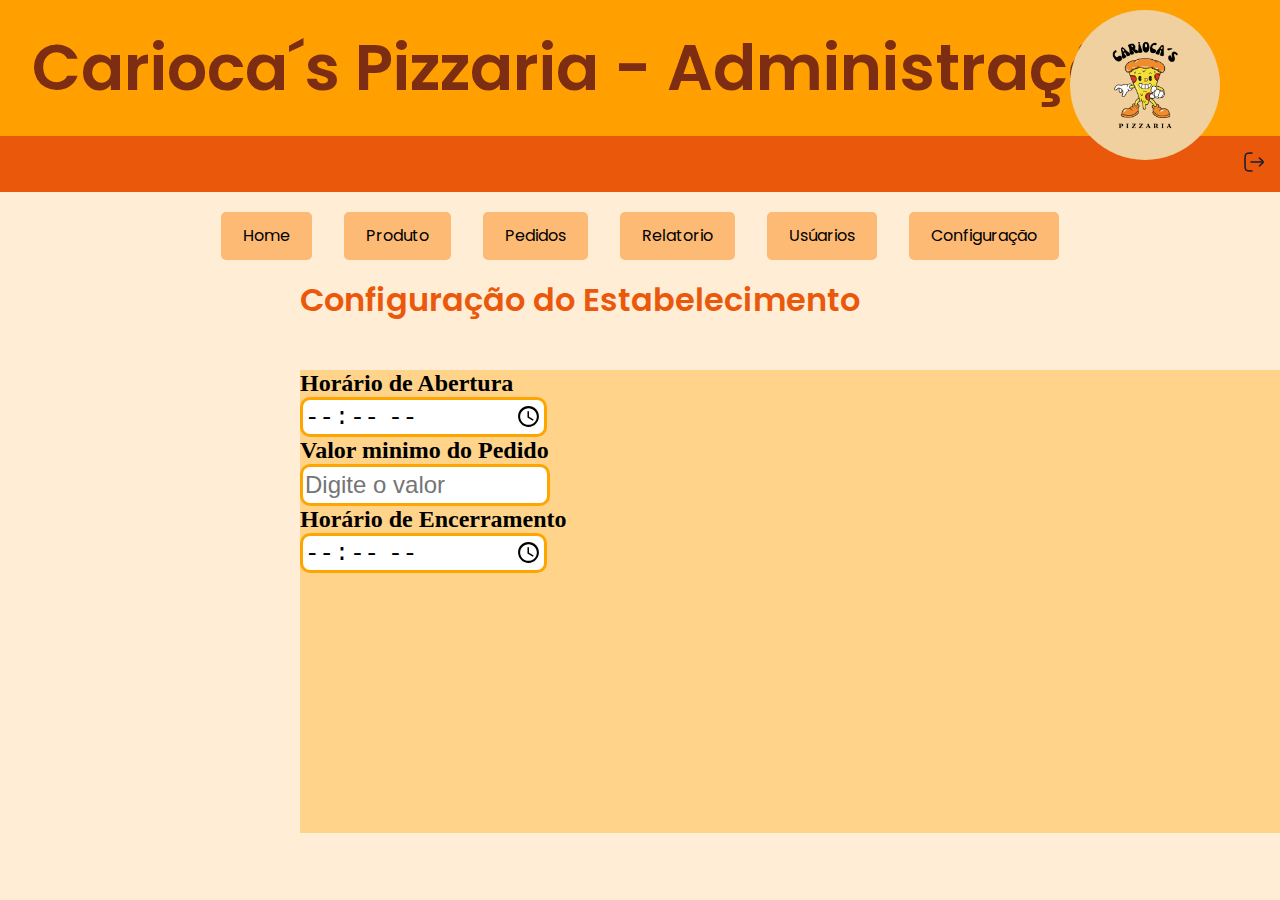
==== configuracao.html @ 48e2fe5e "pagina de config" ====
<!DOCTYPE html>

<head>
  <meta lang="pt-br" charset="UTF-8">
  <title>Administrador | Produtos</title>

  <link rel="stylesheet" href="css/style.css">
  <link rel="preconnect" href="https://fonts.googleapis.com">
  <link rel="preconnect" href="https://fonts.gstatic.com" crossorigin>
  <link href="https://fonts.googleapis.com/css2?family=Poppins:wght@100;400;500;600&family=Roboto:wght@100;400;500&display=swap" rel="stylesheet">
</head>

<body>
  <header>
    <div class="header-bg">
      <h1 class="header-titulo font-1-xxl cor-l7">Carioca´s Pizzaria - Administração</h1>
    </div>
    <img class=" header-logo" src="./img/Logo.png" alt="">
    <div class="header-logout"><a href="./"><img src="./img/icones/logout.png" alt=""></a></div>
    <nav>
      <ul class="header-nav font-1-s">
        <li><a href="./home.html"> Home</a></li>
        <li><a href="./produto.html">Produto</a></li>
        <li><a href="./pedidos.html">Pedidos</a></li>
        <li><a href="./relatorio.html">Relatorio</a></li>
        <li><a href="./usuarios.html">Usúarios</a></li>
        <li><a href="./configuracao.html">Configuração</a></li>
      </ul>
    </nav>
  </header>
  <main>
    <h1 class="config-titulo font-1-xl cor-l4">Configuração do Estabelecimento</h1>

    <div class="config-content">
      <div>
        <h2>Horário de Abertura</h2>
        <label for="hora"></label>
        <input id="hora" type="time" name="hora" value="" class="login-email" />
      </div>

      <div>
        <h2>Valor minimo do Pedido</h2>
        <label for="valor-min" class="login-texto"></label>
        <input type="password" id="valor-min" placeholder="Digite o valor" name="valor-min" class="login-email">
      </div>

      <div>
        <h2>Horário de Encerramento</h2>
        <label for="hora"></label>
        <input id="hora" type="time" name="hora" value="" class="login-email" />
      </div>
    </div>
  </main>
---- css/style.css ----
/*Global*/
@import "./global/global.css";
@import "./global/logo.css";

/*Header*/
@import "./header/header.css";

/*Home*/
@import "./home/login.css";
@import "./home/home.css";

/*Utilities*/
@import "./utilidades/cor.css";
@import "./utilidades/tipografia.css";

/*Produtos*/
@import "./produto/produto.css";
@import "./produtosc/produtosc.css";

/*Pedidos*/
@import "./pedidos/pedidos.css";

/*Relatórios*/
@import "./relatorio/relatorio.css";

/*Usuarios*/
@import "./usuarios/usuarios.css";
@import "./usuarios/gerenciadorCliente.css";

/*Configurações*/
@import "./configuracoes/configuracoes.css";
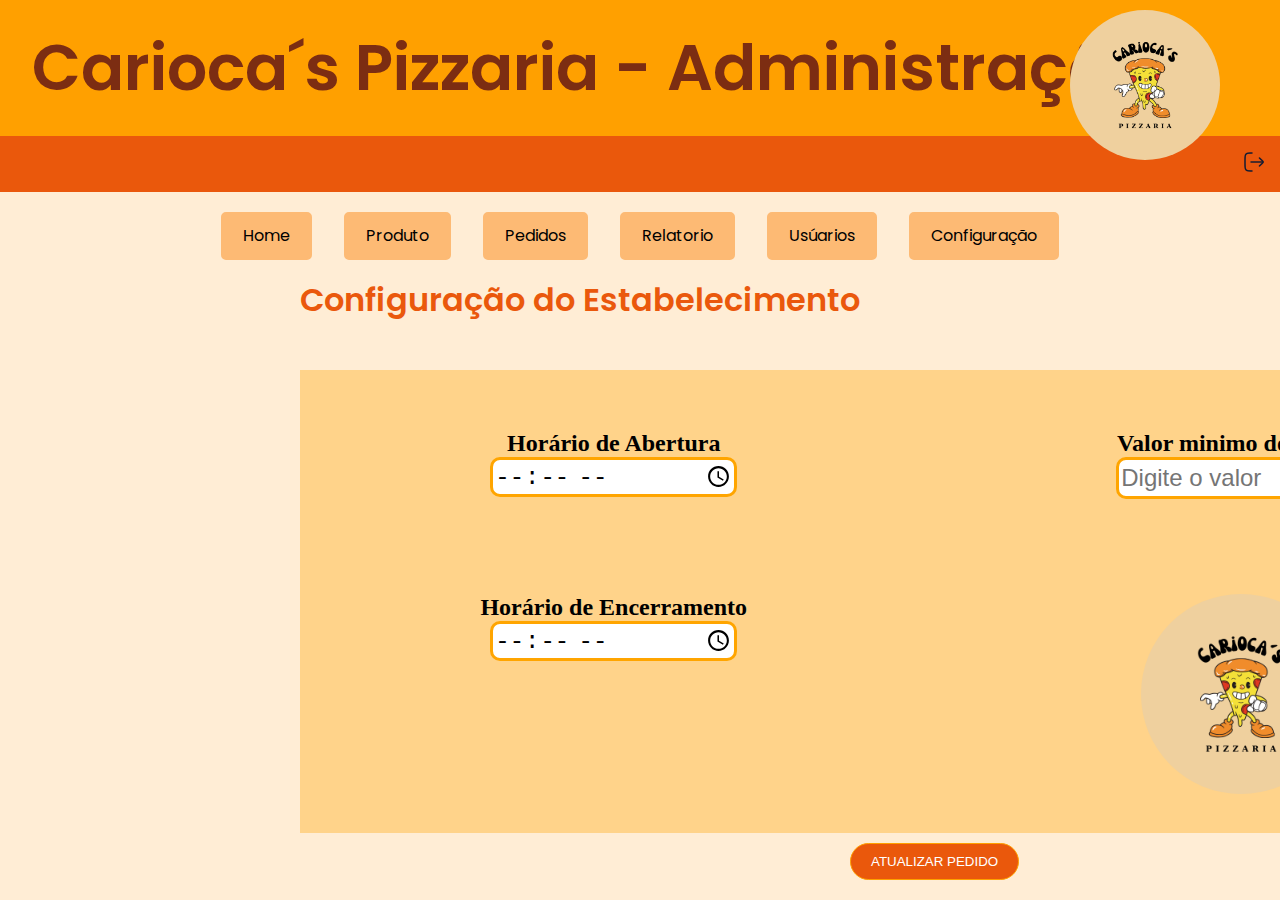
==== commit 9b17711c: "pagina pronta" ====
--- a/configuracao.html
+++ b/configuracao.html
@@ -49,5 +49,10 @@
         <label for="hora"></label>
         <input id="hora" type="time" name="hora" value="" class="login-email" />
       </div>
+      <div>
+        <img class="logo-img" src="./img/Logo.png" alt="">
+      </div>
     </div>
+    <button class="button center">Atualizar Pedido</button>
+
   </main>